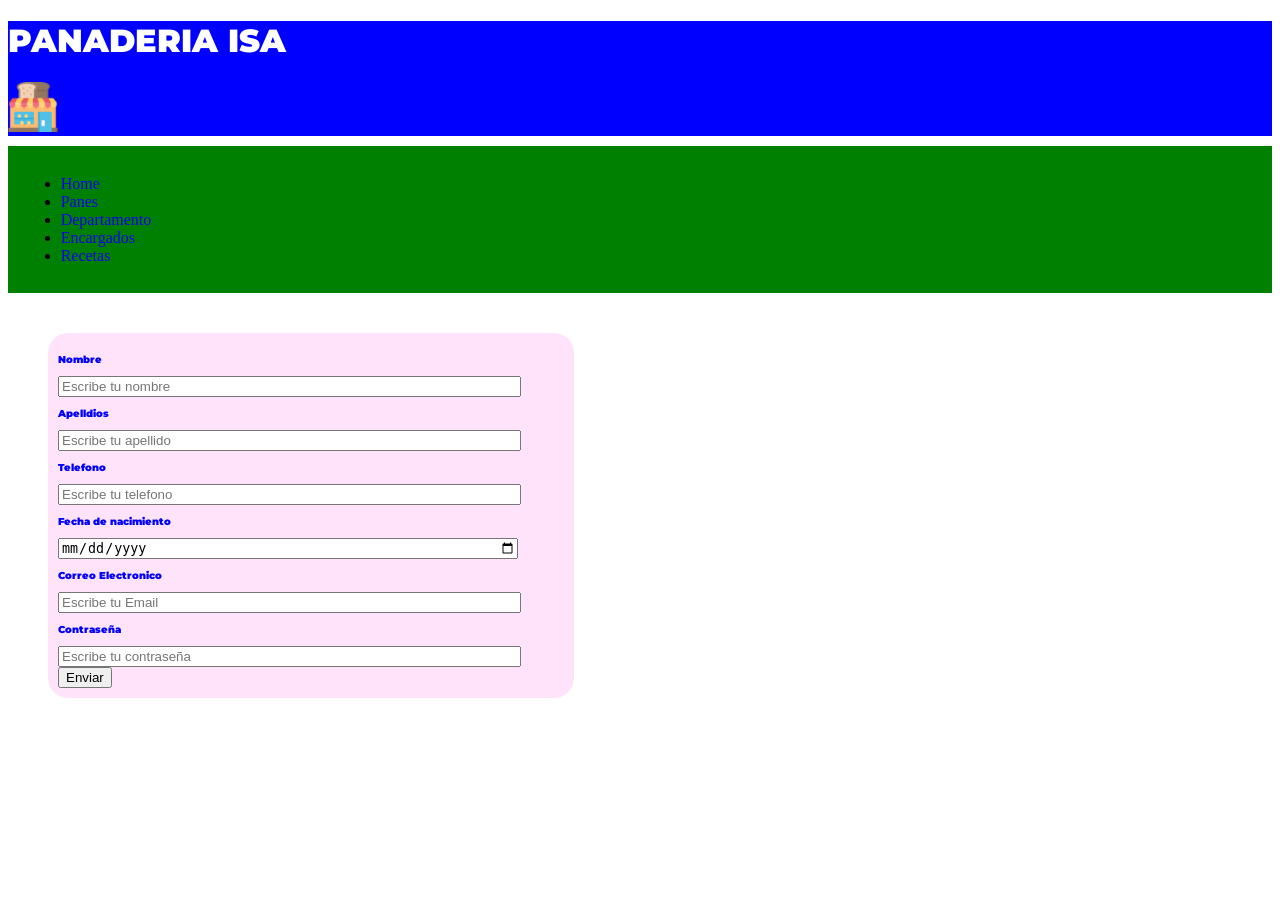
==== contacto.html @ 60421cc5 "agregando mas propiedades ujejeje" ====
<!DOCTYPE html>
<html lang="en">

<head>
    <meta charset="UTF-8">
    <meta name="viewport" content="width=device-width, initial-scale=1.0">
    <title>Panaderia Isa good</title>
    <link rel="stylesheet" href="/assets/css/style.css">
    <link rel="stylesheet" href="/assets/css/fonts.css">
</head>

<body>
    <div id="Encabezado">
        <h1 id="Titulo" , class="titulo">PANADERIA ISA</h1>

        <img src="/assets/images/logo_panaderia.png" alt="es el logo tonto" title="logo xd" id="img_logo">
    </div>
    <div id="Enlaces">
        <ul id="Menu">
            <li class="item_menu">
                <a href="index.html" title="Regresa al menu principal">
                    Home
                </a>
            </li>
            <li class="item_menu">
                <a href="#Panes" title="Crea nuevos tipos de pan">
                    Panes
                </a>
            </li>
            <li class="item_menu">
                <a href="#Departamento" title="Visualiza tus opciones">
                    Departamento
                </a>
            </li>
            <li class="item_menu">
                <a href="encargados.html" title="Ve a la gente chambeadora">
                    Encargados
                </a>
            </li>
            <li class="item_menu">
                <a href="recetas.html" title="Mira las recetas">
                    Recetas
                </a>
            </li>
        </ul>
    </div>

    <form action="POST" class="Contacto">
        <p>Nombre</p>
        <input type="text" name="Nombre" class="contacto_input" placeholder="Escribe tu nombre" required>
        <p> Apelldios</p>
        <input type="text" name="Apellidos" class="contacto_input" placeholder="Escribe tu apellido" required>
        <p>Telefono</p>
        <input type="tel" name="Telefono" class="contacto_input" placeholder="Escribe tu telefono" required>
        <p> Fecha de nacimiento</p>
        <input type="date" name="Fecha de nacimiento" class="contacto_input" required>
        <p> Correo Electronico </p>
        <input type="email" name="Email" class="contacto_input" placeholder="Escribe tu Email" required>
        <p> Contraseña </p>
        <input type="password" name="Contraseña" class="contacto_input" placeholder="Escribe tu contraseña" required>
        <input type="submit" value="Enviar" class="input_nombre">

    </form>

</body>

</html>
---- assets/css/style.css ----
p {
    color: blue;
    font-family: montserrat;
    font-size: 10px;
    font-weight: 900;

}

a {
    text-decoration: none;
}

h1 {
    color: white;
    font-family: Montserrat;
    font-weight: 900;

}

#Encabezado {
    background: blue;
    width: 100%;
    height: 300;
}

img {
    width: 50px;
    height: 50px;
}

#Enlaces {
    background: green;
    padding: 1%;
    margin-top: 10px;
}

.Contacto {
    background: rgb(255, 227, 250);
    border-radius: 20px;
    padding: 10px;
    margin: 40px;
    width: 40%;
    height: 40%;
}

.contacto_input {
    width: 90%;
    height: 70%;
}
---- assets/css/fonts.css ----
@font-face {
    font-family: "Montserrat";
    src: url(/assets/fonts/Montserrat-ExtraLight.ttf) format("truetype");
    font-weight: 100;
}

@font-face {
    font-family: "Montserrat";
    src: url(/assets/fonts/Montserrat-Regular.ttf) format("truetype");
    font-weight: 400;
}

@font-face {
    font-family: "Montserrat";
    src: url(/assets/fonts/Montserrat-Bold.ttf) format("truetype");
    font-weight: 500;
}

@font-face {
    font-family: "Montserrat";
    src: url(/assets/fonts/Montserrat-ExtraBold.ttf) format("truetype");
    font-weight: 700;
}


@font-face {
    font-family: "Montserrat";
    src: url(/assets/fonts/Montserrat-Black.ttf) format("truetype");
    font-weight: 900;
}
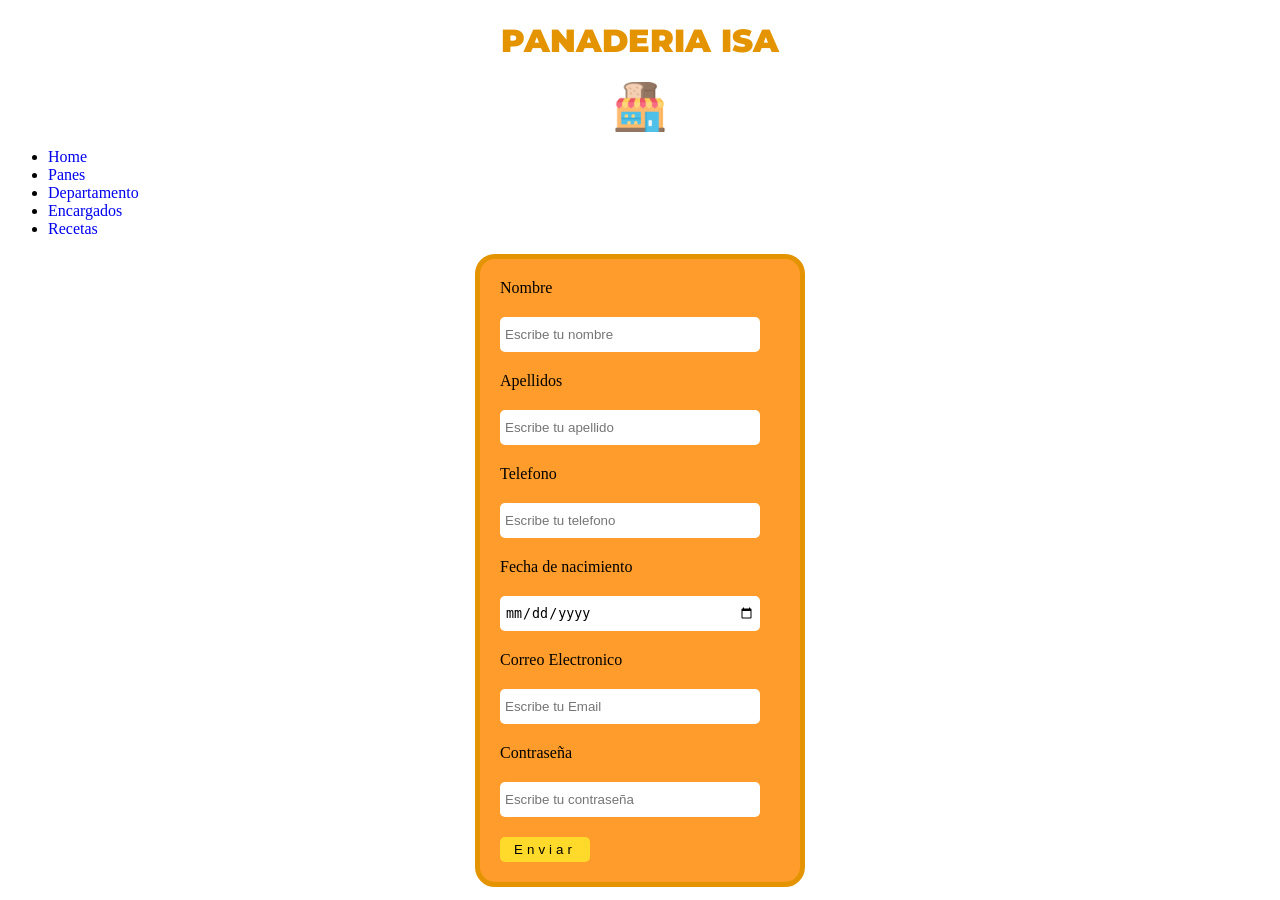
==== commit a109d002: "AGREGANDO TARJETAS" ====
--- a/contacto.html
+++ b/contacto.html
@@ -13,7 +13,7 @@
     <div id="Encabezado">
         <h1 id="Titulo" , class="titulo">PANADERIA ISA</h1>
 
-        <img src="/assets/images/logo_panaderia.png" alt="es el logo tonto" title="logo xd" id="img_logo">
+        <img src="/assets/images/logo_panaderia.png" alt="es el logo tonto" title="logo xd" class="img_logo">
     </div>
     <div id="Enlaces">
         <ul id="Menu">
@@ -46,19 +46,19 @@
     </div>
 
     <form action="POST" class="Contacto">
-        <p>Nombre</p>
+        <p class="contacto_p">Nombre</p>
         <input type="text" name="Nombre" class="contacto_input" placeholder="Escribe tu nombre" required>
-        <p> Apelldios</p>
+        <p class="contacto_p"> Apellidos</p>
         <input type="text" name="Apellidos" class="contacto_input" placeholder="Escribe tu apellido" required>
-        <p>Telefono</p>
+        <p class="contacto_p">Telefono</p>
         <input type="tel" name="Telefono" class="contacto_input" placeholder="Escribe tu telefono" required>
-        <p> Fecha de nacimiento</p>
+        <p class="contacto_p"> Fecha de nacimiento</p>
         <input type="date" name="Fecha de nacimiento" class="contacto_input" required>
-        <p> Correo Electronico </p>
+        <p class="contacto_p"> Correo Electronico </p>
         <input type="email" name="Email" class="contacto_input" placeholder="Escribe tu Email" required>
-        <p> Contraseña </p>
+        <p class="contacto_p"> Contraseña </p>
         <input type="password" name="Contraseña" class="contacto_input" placeholder="Escribe tu contraseña" required>
-        <input type="submit" value="Enviar" class="input_nombre">
+        <input type="submit" value="Enviar" class="contacto_input input_submit">
 
     </form>
 
--- a/assets/css/style.css
+++ b/assets/css/style.css
@@ -1,49 +1,137 @@
-p {
-    color: blue;
-    font-family: montserrat;
-    font-size: 10px;
-    font-weight: 900;
-
-}
-
 a {
     text-decoration: none;
 }
 
-h1 {
-    color: white;
+.titulo {
+    color: rgb(227, 148, 0);
     font-family: Montserrat;
     font-weight: 900;
+    text-align: center;
 
 }
 
-#Encabezado {
-    background: blue;
-    width: 100%;
-    height: 300;
+.nav_titulo {
+    background: brown;
 }
 
-img {
+.nav_menu {
+    background: rgb(255, 125, 36)
+}
+
+.img_logo {
+    display: flex;
+    margin: auto;
     width: 50px;
     height: 50px;
+
 }
 
-#Enlaces {
-    background: green;
-    padding: 1%;
-    margin-top: 10px;
-}
 
 .Contacto {
-    background: rgb(255, 227, 250);
+    background: #ff9c2b;
     border-radius: 20px;
     padding: 10px;
-    margin: 40px;
-    width: 40%;
-    height: 40%;
+    margin: auto;
+    width: 300px;
+    height: 100%;
+    border: 5px solid rgb(227, 148, 0);
 }
 
 .contacto_input {
-    width: 90%;
-    height: 70%;
+    width: 250px;
+    height: 25px;
+    margin: 10px;
+    border: none;
+    border-radius: 5px;
+    padding: 5px;
+}
+
+.input_submit {
+    width: 30%;
+    letter-spacing: 4px;
+    background: rgb(255, 218, 43);
+    color: black;
+    margin: 10px 10px;
+
+}
+
+.contacto_p {
+    margin: 10px;
+}
+
+#Menu {
+    text-decoration: none;
+}
+
+#Eslogan {
+    background-image: url('/assets/images/carruselPan1.jpg');
+    background-size: cover;
+    padding: 10px;
+    opacity: 50%;
+}
+
+
+.eslogan_bienvenida {
+    font-family: Montserrat;
+    color: #000;
+    text-transform: uppercase;
+}
+
+.eslogan {
+    font-family: Montserrat;
+    color: #000;
+    text-transform: uppercase;
+}
+
+.button_panes {
+    background: #fcc;
+    border-style: none;
+    border-radius: 50px;
+    padding: 10px;
+    font-family: Montserrat;
+
+}
+
+.img_target {
+    width: 100%;
+    height: 70px;
+    border-radius: 7px;
+
+}
+
+.target {
+    width: 160px;
+    height: 160px;
+    border-radius: 10px;
+    box-sizing: border-box;
+    margin: 10px 0px;
+    border-color: #999;
+    border-style: solid;
+}
+
+.div_target {
+    align-items: center;
+    display: flex;
+    justify-content: center;
+}
+
+.div_information {
+    text-align: left;
+    margin: 0px 10px;
+    font-family: montserrat;
+    font-size: 10px;
+
+}
+
+.button_pan {
+    background-color: #ffcf11;
+    letter-spacing: 2px;
+    border-radius: 10px;
+    border-style: none;
+    display: flex;
+    margin: auto;
+}
+
+span {
+    font-weight: bold;
 }
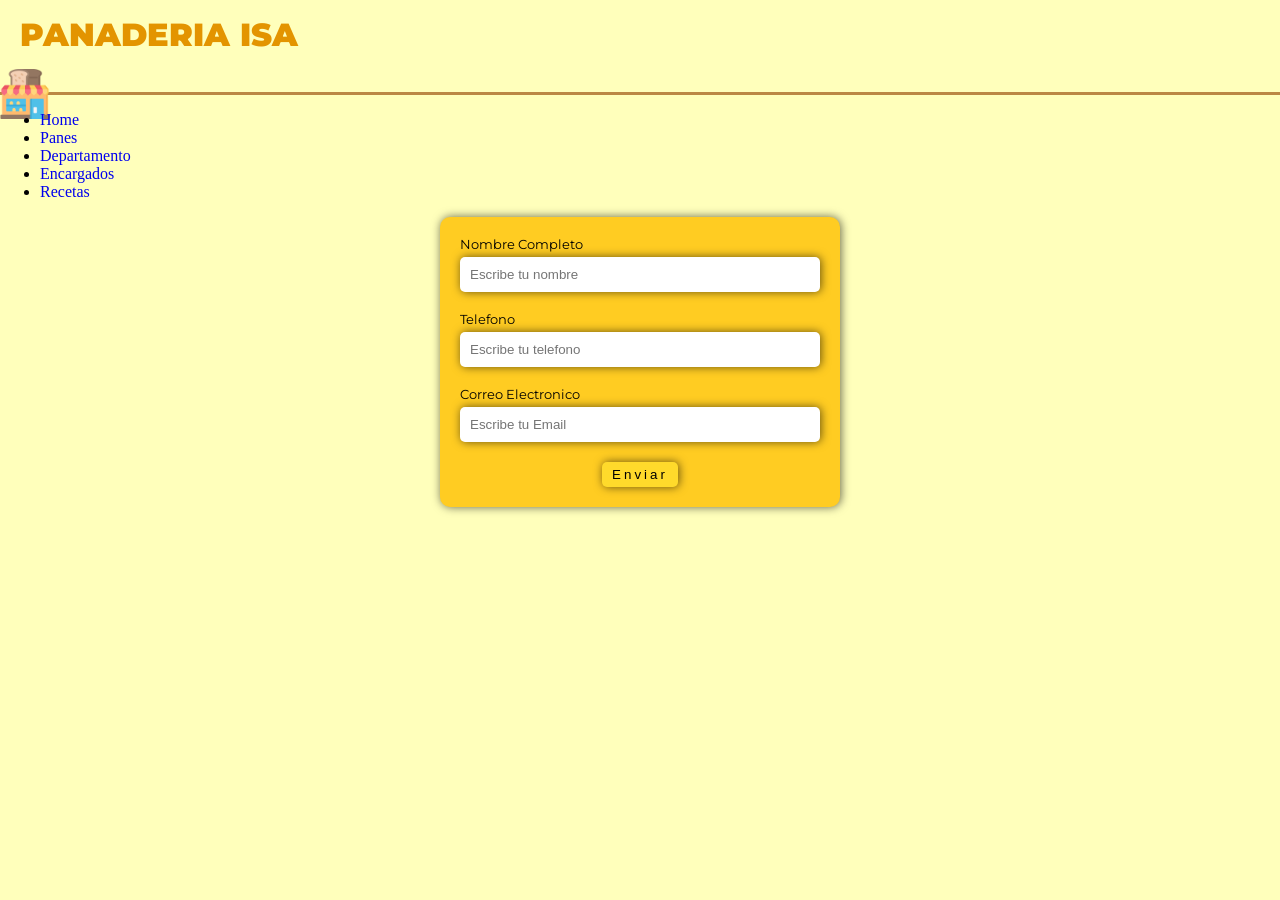
==== commit dd2626fe: "encabezado hecho porfiiin uwu" ====
--- a/contacto.html
+++ b/contacto.html
@@ -7,6 +7,7 @@
     <title>Panaderia Isa good</title>
     <link rel="stylesheet" href="/assets/css/style.css">
     <link rel="stylesheet" href="/assets/css/fonts.css">
+    <link rel="stylesheet" href="/assets/css/contacto.css">
 </head>
 
 <body>
@@ -46,20 +47,21 @@
     </div>
 
     <form action="POST" class="Contacto">
-        <p class="contacto_p">Nombre</p>
-        <input type="text" name="Nombre" class="contacto_input" placeholder="Escribe tu nombre" required>
-        <p class="contacto_p"> Apellidos</p>
-        <input type="text" name="Apellidos" class="contacto_input" placeholder="Escribe tu apellido" required>
-        <p class="contacto_p">Telefono</p>
-        <input type="tel" name="Telefono" class="contacto_input" placeholder="Escribe tu telefono" required>
-        <p class="contacto_p"> Fecha de nacimiento</p>
-        <input type="date" name="Fecha de nacimiento" class="contacto_input" required>
-        <p class="contacto_p"> Correo Electronico </p>
-        <input type="email" name="Email" class="contacto_input" placeholder="Escribe tu Email" required>
-        <p class="contacto_p"> Contraseña </p>
-        <input type="password" name="Contraseña" class="contacto_input" placeholder="Escribe tu contraseña" required>
-        <input type="submit" value="Enviar" class="contacto_input input_submit">
-
+        <div class="form_div">
+            <p class="contacto_p">Nombre Completo</p>
+            <input type="text" name="Nombre" class="contacto_input" placeholder="Escribe tu nombre" required>
+        </div>
+        <div class="form_div">
+            <p class="contacto_p">Telefono</p>
+            <input type="tel" name="Telefono" class="contacto_input" placeholder="Escribe tu telefono" required>
+        </div>
+        <div class="form_div">
+            <p class="contacto_p"> Correo Electronico </p>
+            <input type="email" name="Email" class="contacto_input" placeholder="Escribe tu Email" required>
+        </div>
+        <div class="form_div form_submit">
+            <input type="submit" value="Enviar" class="input_submit">
+        </div>
     </form>
 
 </body>
--- a/assets/css/style.css
+++ b/assets/css/style.css
@@ -1,112 +1,130 @@
+body {
+    margin: 0;
+
+    background: #FFb;
+}
+
+
 a {
     text-decoration: none;
+}
+
+
+#Encabezado {
+    width: 100%;
+    height: 5em;
+    box-sizing: border-box;
+    margin: 0;
+    background-color: transparent;
+    border-bottom: 3px solid #b84;
 }
 
 .titulo {
     color: rgb(227, 148, 0);
     font-family: Montserrat;
     font-weight: 900;
-    text-align: center;
+    text-align: left;
+    margin: 15px 20px;
+}
+
+
+.nav_titulo {
+
+    margin: 0;
+    padding: 1px;
+
+
 
 }
 
-.nav_titulo {
-    background: brown;
-}
+.nav_menu {
+    margin: 0;
+    padding: 3px;
 
-.nav_menu {
-    background: rgb(255, 125, 36)
 }
 
 .img_logo {
-    display: flex;
-    margin: auto;
+
     width: 50px;
     height: 50px;
 
 }
 
 
-.Contacto {
-    background: #ff9c2b;
-    border-radius: 20px;
-    padding: 10px;
-    margin: auto;
-    width: 300px;
-    height: 100%;
-    border: 5px solid rgb(227, 148, 0);
-}
 
-.contacto_input {
-    width: 250px;
-    height: 25px;
-    margin: 10px;
-    border: none;
-    border-radius: 5px;
-    padding: 5px;
-}
-
-.input_submit {
-    width: 30%;
-    letter-spacing: 4px;
-    background: rgb(255, 218, 43);
-    color: black;
-    margin: 10px 10px;
-
-}
-
-.contacto_p {
-    margin: 10px;
-}
 
 #Menu {
     text-decoration: none;
 }
 
 #Eslogan {
+    width: 100%;
+    height: 450px;
+    box-sizing: border-box;
     background-image: url('/assets/images/carruselPan1.jpg');
     background-size: cover;
-    padding: 10px;
-    opacity: 50%;
+    margin: 0;
+    background-attachment: fixed;
+
 }
 
 
 .eslogan_bienvenida {
     font-family: Montserrat;
-    color: #000;
+    font-size: 50px;
+    color: #fff;
     text-transform: uppercase;
+    text-align: center;
+    padding: 120px 0 0 0;
+    margin: 0;
+    margin-bottom: 30px;
+
 }
 
 .eslogan {
     font-family: Montserrat;
-    color: #000;
+    color: #fff;
     text-transform: uppercase;
+    text-align: center;
+    letter-spacing: 5px;
+    margin: 0;
+    margin: 30px 0 20px 0;
+
 }
 
-.button_panes {
-    background: #fcc;
-    border-style: none;
-    border-radius: 50px;
-    padding: 10px;
-    font-family: Montserrat;
+.opaco {
+    width: 100%;
+    height: 100%;
+    background: linear-gradient(to top, transparent, #000a 90%);
+    text-align: center;
 
+}
+
+
+
+.link_button {
+    margin: 0 3em;
 }
 
 .img_target {
     width: 100%;
     height: 70px;
-    border-radius: 7px;
+    border-radius: 7px 7px 0 0;
 
 }
 
 .target {
+    display: inline-block;
     width: 160px;
     height: 160px;
     border-radius: 10px;
+    margin: 1rem;
     box-sizing: border-box;
-    margin: 10px 0px;
     border-color: #999;
-    border-style: solid;
+    text-align: center;
+    font-size: 10px;
+    background: #fff;
+    box-shadow: 3px 0 10px 0px #0007;
 }
 
 .div_target {
@@ -116,20 +134,42 @@
 }
 
 .div_information {
-    text-align: left;
+    text-align: center;
     margin: 0px 10px;
     font-family: montserrat;
-    font-size: 10px;
+    font-size: 1em;
 
 }
 
+.link_pan {
+    width: 200px;
+    margin: 0 auto;
+}
+
+.text_pan {
+    text-align: left;
+}
+
 .button_pan {
-    background-color: #ffcf11;
+
+    background-color: #f82;
     letter-spacing: 2px;
-    border-radius: 10px;
+    border-radius: 20px;
     border-style: none;
-    display: flex;
+    padding: 20px;
+    line-height: 0;
+    color: #Fff;
     margin: auto;
+}
+
+.button_more {
+    background-color: #f93;
+    letter-spacing: 2px;
+    border-radius: 20px;
+    border-style: none;
+    color: #Fff;
+    padding: 5px 10px;
+
 }
 
 span {
--- a/assets/css/contacto.css
+++ b/assets/css/contacto.css
@@ -0,0 +1,51 @@
+.Contacto {
+    max-width: 400px;
+    background: #fc2;
+    border-radius: 10px;
+    padding: 10px;
+    margin: auto;
+    margin-bottom: 20px;
+    font-family: montserrat;
+    box-sizing: border-box;
+    box-shadow: 1px 0 10px 0 #0009;
+
+
+}
+
+.form_div {
+    padding: 10px;
+}
+
+.contacto_input {
+    width: 100%;
+    margin: 0;
+    margin-top: 5px;
+    border: none;
+    border-radius: 5px;
+    padding: 10px;
+    box-sizing: border-box;
+    box-shadow: 1px 0 10px 0 #0009;
+}
+
+.input_submit {
+
+    letter-spacing: 3px;
+    background: rgb(255, 218, 43);
+    color: black;
+    margin: 0;
+    border: none;
+    border-radius: 5px;
+    padding: 5px 10px;
+    box-shadow: 1px 0 10px 0 #0009;
+
+}
+
+.contacto_p {
+    margin: 0;
+
+    font-size: 0.8em;
+}
+
+.form_submit {
+    text-align: center;
+}
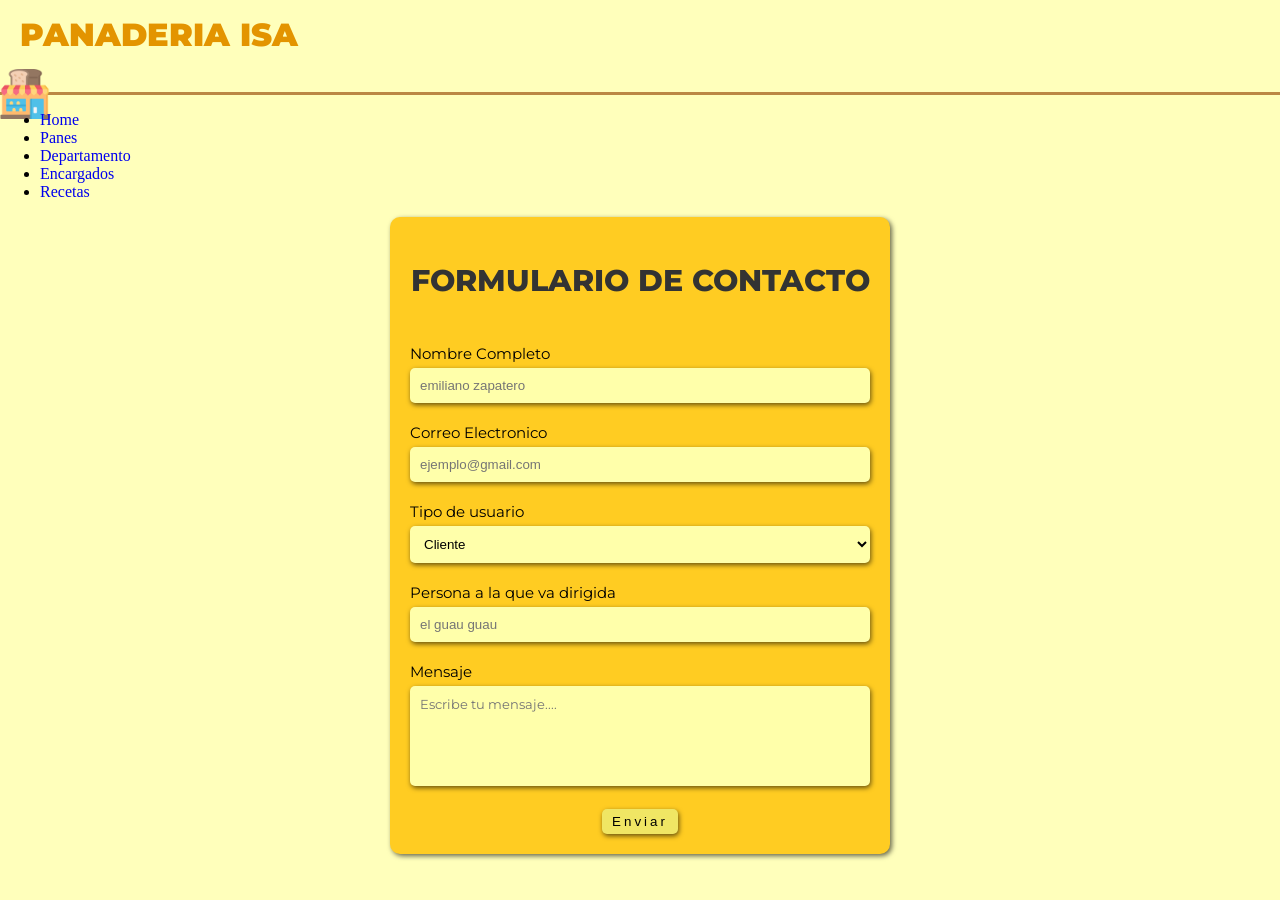
==== commit 265837c8: "formulario completado ujejeje" ====
--- a/contacto.html
+++ b/contacto.html
@@ -46,22 +46,54 @@
         </ul>
     </div>
 
+
+
     <form action="POST" class="Contacto">
-        <div class="form_div">
-            <p class="contacto_p">Nombre Completo</p>
-            <input type="text" name="Nombre" class="contacto_input" placeholder="Escribe tu nombre" required>
+        <div class="form_title">
+            <h2> FORMULARIO DE CONTACTO </h2>
         </div>
         <div class="form_div">
-            <p class="contacto_p">Telefono</p>
-            <input type="tel" name="Telefono" class="contacto_input" placeholder="Escribe tu telefono" required>
+            <label class="contacto_p" for="nombre">Nombre Completo </label>
+            <input type="text" name="Nombre" class="contacto_input" id="nombre" placeholder="emiliano zapatero"
+                required>
+
+        </div>
+
+        <div class="form_div">
+            <label class="contacto_p" for="email"> Correo Electronico </label>
+            <input type="email" name="Email" class="contacto_input" id="email" placeholder="ejemplo@gmail.com" required>
+
         </div>
         <div class="form_div">
-            <p class="contacto_p"> Correo Electronico </p>
-            <input type="email" name="Email" class="contacto_input" placeholder="Escribe tu Email" required>
+            <label class="contacto_p" for="tipo-usuario">Tipo de usuario</label>
+            <select name="type-of-user" id="tipo-usuario" class="contacto_select" required>
+                <option value="user1"> Cliente </option>
+                <option value="user2"> Proveedor </option>
+                <option value="user3"> Inversor </option>
+                <option value="user4"> Empleado </option>
+            </select>
+
+        </div>
+        <div class="form_div">
+            <label class="contacto_p" for="destino">Persona a la que va dirigida</label>
+            <input type="text" placeholder="el guau guau" class="contacto_input" list="destinatario" id="destino">
+            <datalist name="persona-destinataria" id="destinatario" class="contacto_select" required>
+                <option value="Emiliano"> El guau guau </option>
+                <option value="Emmanuel"> El de la isla</option>
+                <option value="Ithan"> el ezquisofrenico </option>
+                <option value="Diego"> el sexy </option>
+            </datalist>
+
+        </div>
+        <div class="form_div">
+            <label class="contacto_p" for="mensaje"> Mensaje </label>
+            <textarea rows="5" name="comentario" class="contacto_textarea" id="mensaje"
+                placeholder="Escribe tu mensaje...." required></textarea>
         </div>
         <div class="form_div form_submit">
             <input type="submit" value="Enviar" class="input_submit">
         </div>
+
     </form>
 
 </body>
--- a/assets/css/style.css
+++ b/assets/css/style.css
@@ -47,6 +47,7 @@
 
     width: 50px;
     height: 50px;
+
 
 }
 
--- a/assets/css/contacto.css
+++ b/assets/css/contacto.css
@@ -1,5 +1,5 @@
 .Contacto {
-    max-width: 400px;
+    max-width: 500px;
     background: #fc2;
     border-radius: 10px;
     padding: 10px;
@@ -7,7 +7,8 @@
     margin-bottom: 20px;
     font-family: montserrat;
     box-sizing: border-box;
-    box-shadow: 1px 0 10px 0 #0009;
+    box-shadow: 2px 2px 5px 0 #0009;
+    font-size: 10px;
 
 
 }
@@ -16,7 +17,10 @@
     padding: 10px;
 }
 
-.contacto_input {
+.contacto_input,
+.contacto_textarea,
+.contacto_select {
+    background-color: #ffa;
     width: 100%;
     margin: 0;
     margin-top: 5px;
@@ -24,28 +28,44 @@
     border-radius: 5px;
     padding: 10px;
     box-sizing: border-box;
-    box-shadow: 1px 0 10px 0 #0009;
+    box-shadow: 1px 2px 5px 0 #0009;
 }
 
 .input_submit {
 
     letter-spacing: 3px;
-    background: rgb(255, 218, 43);
+    background: rgb(240, 230, 100);
     color: black;
     margin: 0;
     border: none;
     border-radius: 5px;
     padding: 5px 10px;
-    box-shadow: 1px 0 10px 0 #0009;
+    box-shadow: 1px 2px 5px 0 #0009;
 
 }
 
 .contacto_p {
-    margin: 0;
 
-    font-size: 0.8em;
+    font-size: 1.5em;
+    margin-bottom: 10px;
 }
 
 .form_submit {
     text-align: center;
+}
+
+.form_title {
+    color: #333;
+    margin: 0;
+    padding: 10px;
+    text-align: center;
+    font-size: 20px;
+}
+
+.contacto_textarea {
+    min-width: 100%;
+    resize: none;
+    min-height: 50px;
+    font-family: montserrat;
+
 }
